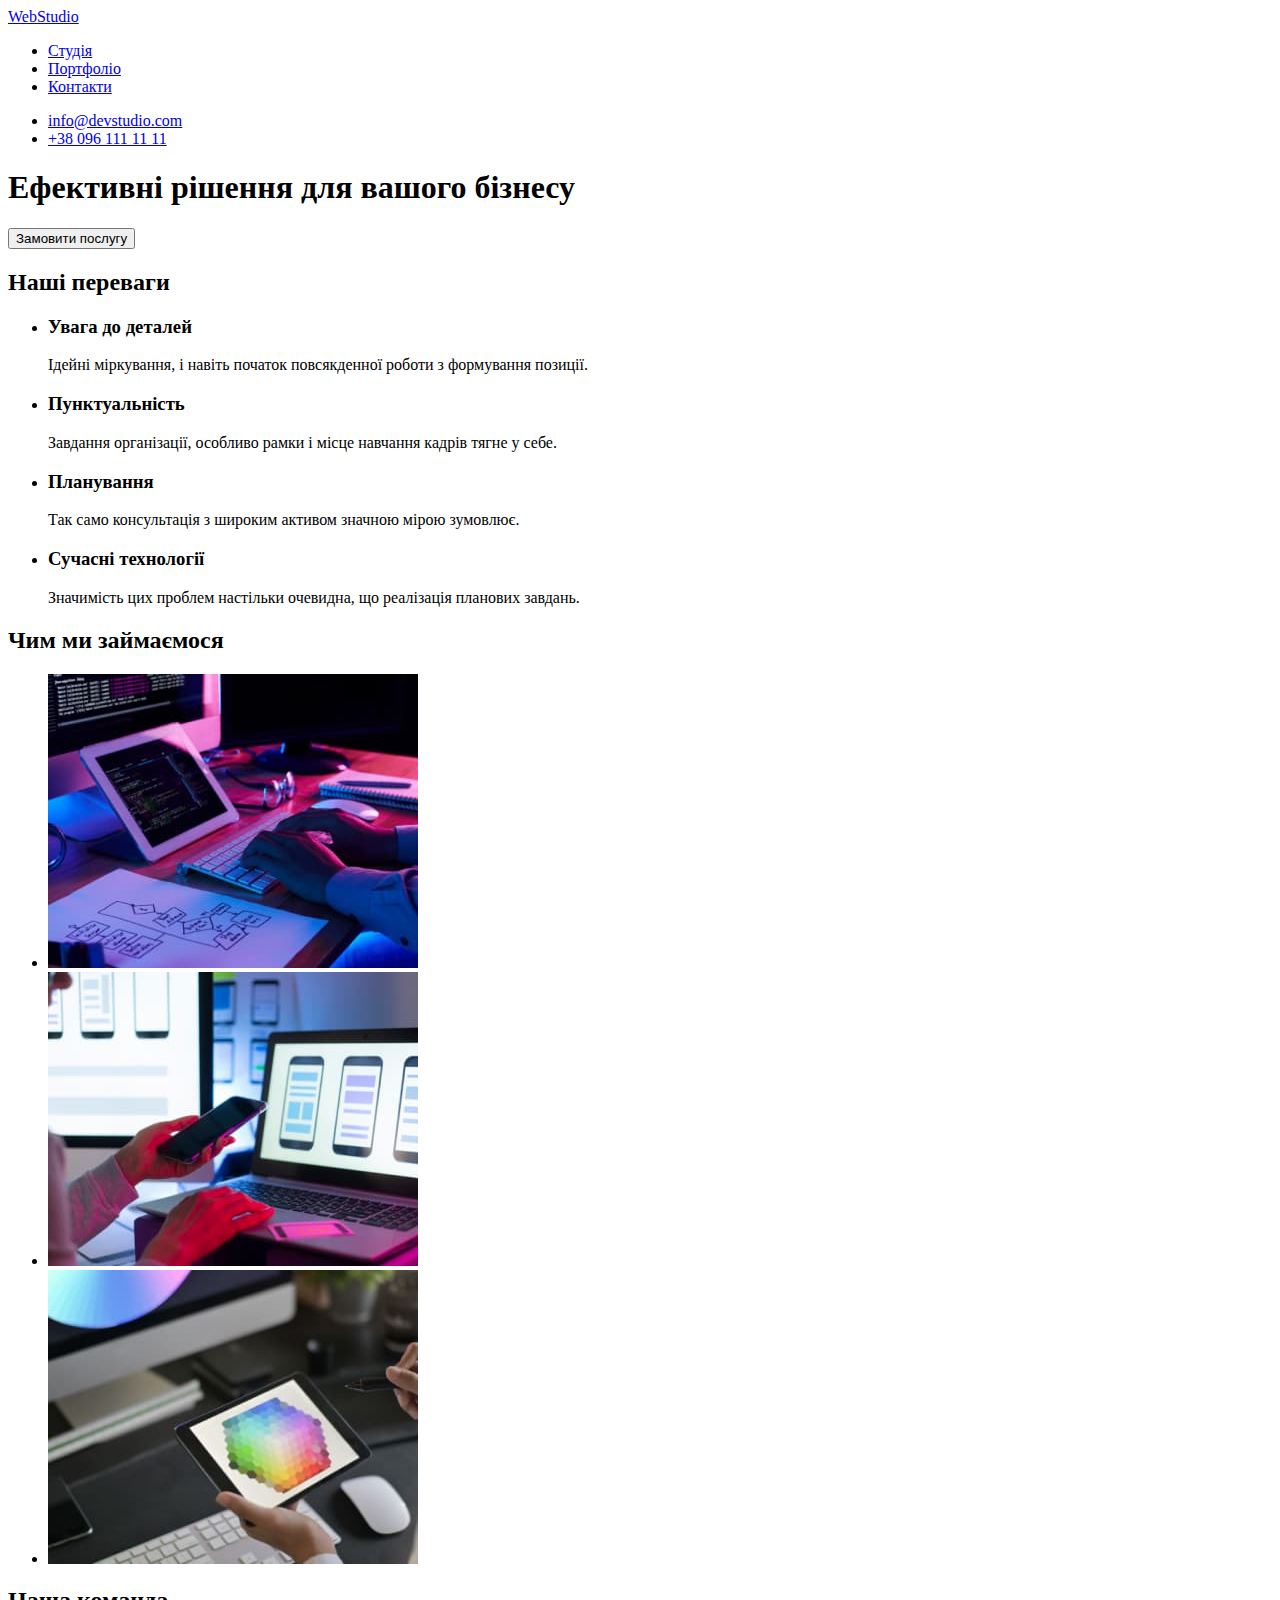
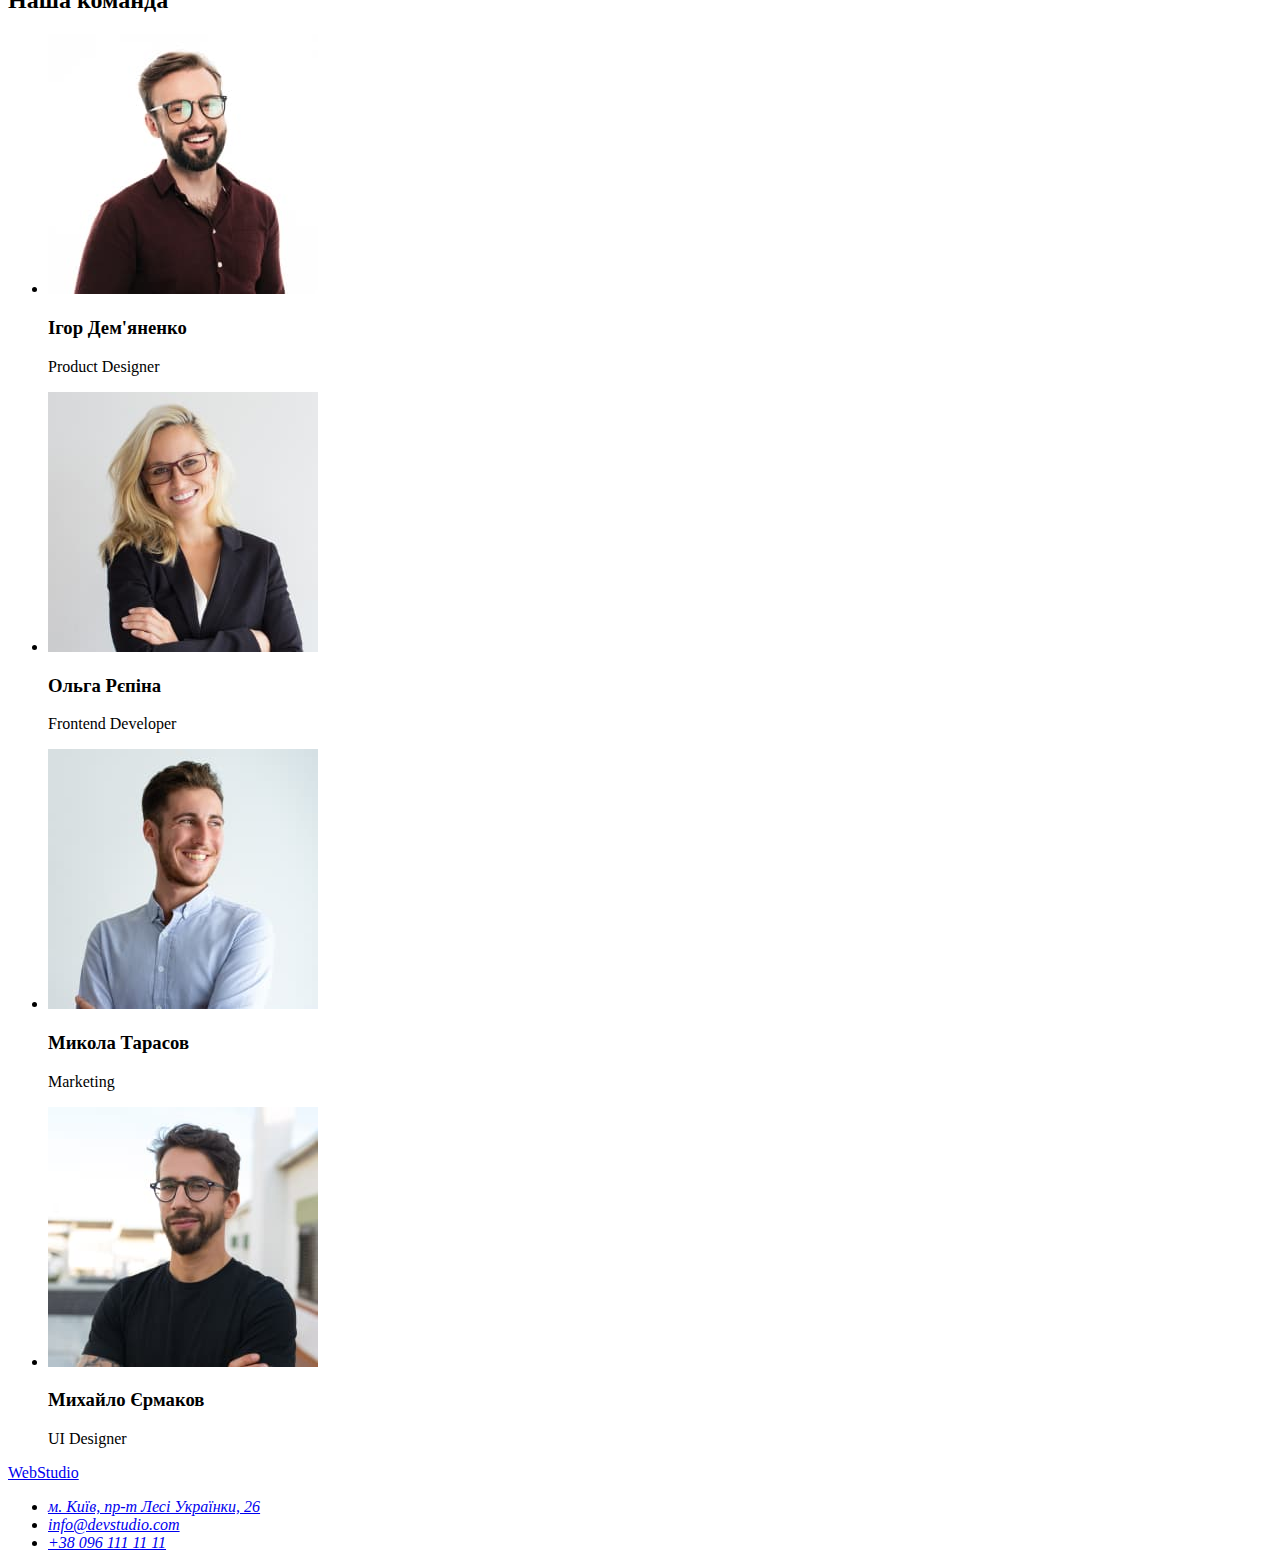
==== index.html @ 075a91c1 "copy" ====
<!DOCTYPE html>
<html lang="uk">
  <head>
    <meta charset="UTF-8" />
    <meta http-equiv="X-UA-Compatible" content="IE=edge" />
    <meta name="viewport" content="width=device-width, initial-scale=1.0" />
    <title>Document</title>
  </head>
  <body>
    <header>
      <nav>
        <a href="./index.html">WebStudio</a>
        <ul>
          <li>
            <a href="./index.html">Студія</a>
          </li>
          <li>
            <a href="#">Портфоліо</a>
          </li>
          <li>
            <a href="#">Контакти</a>
          </li>
        </ul>
      </nav>
      <ul>
        <li><a href="mailto:info@devstudio.com"> info@devstudio.com</a></li>
        <li><a href="tel:+380961111111">+38 096 111 11 11</a></li>
      </ul>
    </header>
    <main>
      <section>
        <h1>Ефективні рішення для вашого бізнесу</h1>
        <button type="button">Замовити послугу</button>
      </section>
      <section>
        <h2>Наші переваги</h2>
        <ul>
          <li>
            <h3>Увага до деталей</h3>
            <p>Ідейні міркування, і навіть початок повсякденної роботи з формування позиції.</p>
          </li>
          <li>
            <h3>Пунктуальність</h3>
            <p>Завдання організації, особливо рамки і місце навчання кадрів тягне у себе.</p>
          </li>
          <li>
            <h3>Планування</h3>
            <p>Так само консультація з широким активом значною мірою зумовлює.</p>
          </li>
          <li>
            <h3>Сучасні технології</h3>
            <p>Значимість цих проблем настільки очевидна, що реалізація планових завдань.</p>
          </li>
        </ul>
      </section>
      <section>
        <h2>Чим ми займаємося</h2>
        <ul>
          <li>
            <img src="./images/img(1).jpg" alt="Написання коду за комп'ютером" width="370" />
          </li>
          <li>
            <img src="./images/img(2).jpg" alt="Розроблення мобільного додатку" width="370" />
          </li>
          <li>
            <img src="./images/img(3).jpg" alt="Коло кольорів" width="370" />
          </li>
        </ul>
      </section>
      <section>
        <h2>Наша команда</h2>
        <ul>
          <li>
            <img src="./images/img(4).jpg" alt="Ігор Дем'яненко" width="270" />
            <h3>Ігор Дем'яненко</h3>
            <p>Product Designer</p>
          </li>
          <li>
            <img src="./images/img(5).jpg" alt="Ольга Рєпіна" width="270" />
            <h3>Ольга Рєпіна</h3>
            <p>Frontend Developer</p>
          </li>
          <li>
            <img src="./images/img(6).jpg" alt="Микола Тарасов" width="270" />
            <h3>Микола Тарасов</h3>
            <p>Marketing</p>
          </li>
          <li>
            <img src="./images/img(7).jpg" alt="Михайло Єрмаков" width="270" />
            <h3>Михайло Єрмаков</h3>
            <p>UI Designer</p>
          </li>
        </ul>
      </section>
    </main>
    <footer>
      <a href="./index.html">WebStudio</a>
      <address>
        <ul>
          <li>
            <a
              href="https://goo.gl/maps/CPtrU1FHBa2aNyZL9"
              target="_blank"
              rel="noopener noreferrer nofollow"
              >м. Київ, пр-т Лесі Українки, 26</a
            >
          </li>
          <li><a href="mailto:info@devstudio.com">info@devstudio.com</a></li>
          <li><a href="tel:+380961111111">+38 096 111 11 11</a></li>
        </ul>
      </address>
    </footer>
  </body>
</html>
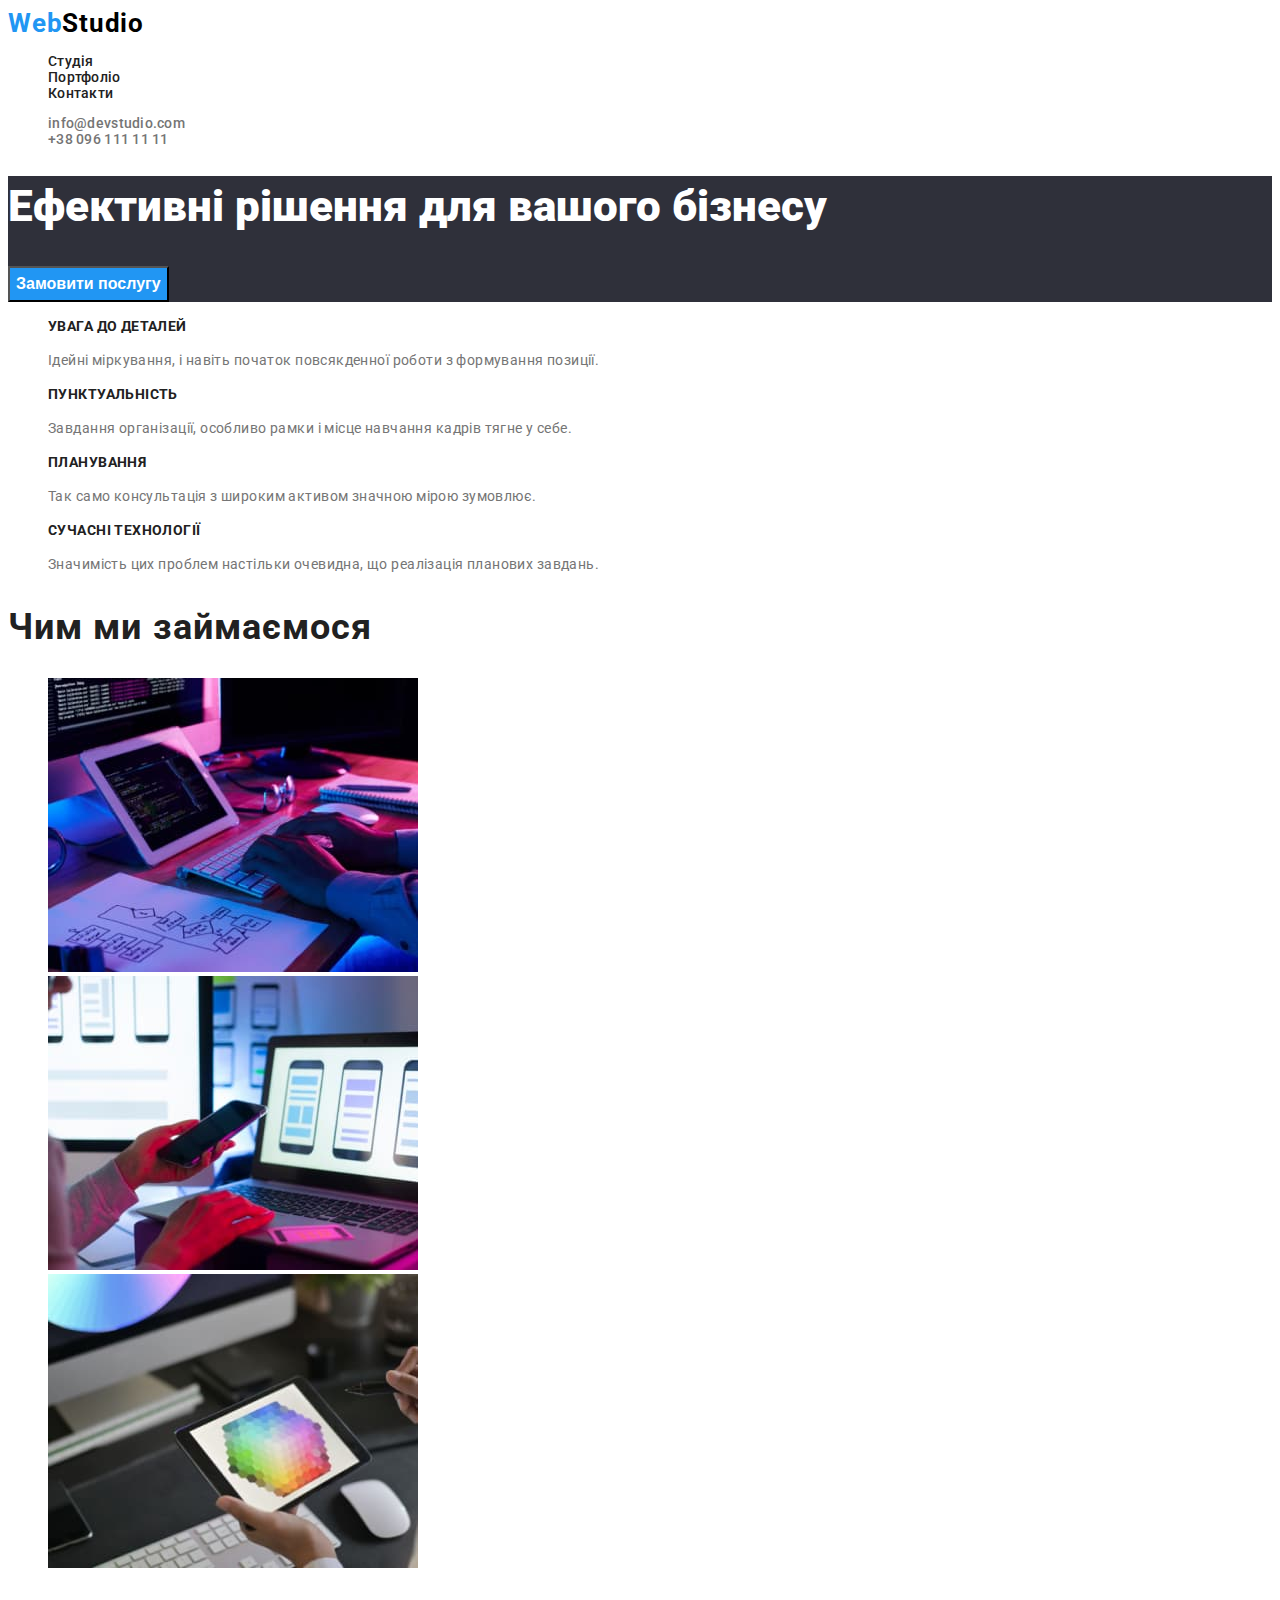
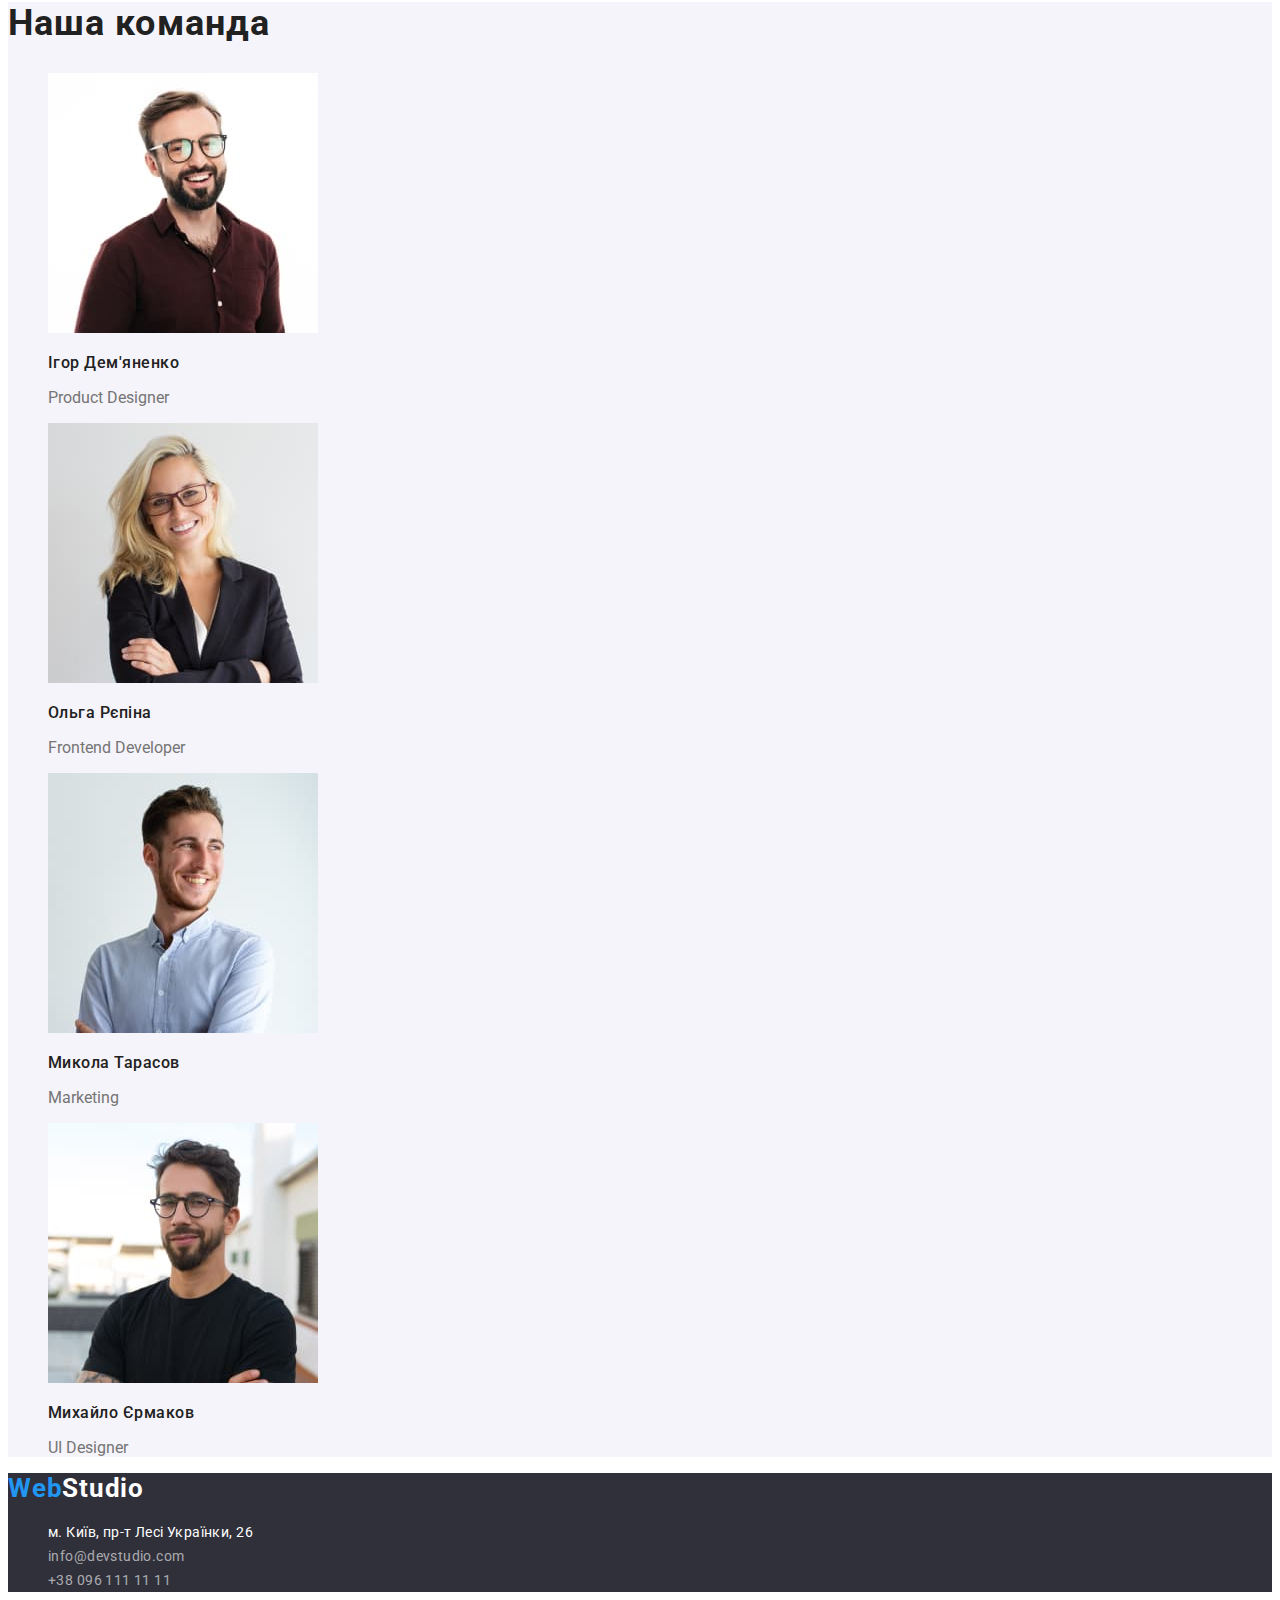
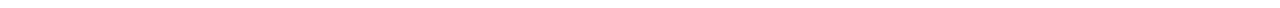
==== commit 9dd469b3: "додано стилі" ====
--- a/index.html
+++ b/index.html
@@ -5,56 +5,63 @@
     <meta http-equiv="X-UA-Compatible" content="IE=edge" />
     <meta name="viewport" content="width=device-width, initial-scale=1.0" />
     <title>Document</title>
+    <link rel="stylesheet" href="./css/styles.css" />
+    <link rel="preconnect" href="https://fonts.googleapis.com" />
+    <link rel="preconnect" href="https://fonts.gstatic.com" crossorigin />
+    <link
+      href="https://fonts.googleapis.com/css2?family=Raleway:wght@700&family=Roboto:wght@400;500;700;900&display=swap"
+      rel="stylesheet"
+    />
   </head>
   <body>
-    <header>
+    <header class="header">
       <nav>
-        <a href="./index.html">WebStudio</a>
-        <ul>
+        <a class="logo" href="./index.html"><span class="logo-accent">Web</span>Studio</a>
+        <ul class="list">
           <li>
-            <a href="./index.html">Студія</a>
+            <a class="link" href="./index.html">Студія</a>
           </li>
           <li>
-            <a href="#">Портфоліо</a>
+            <a class="link" href="./portfolio.html">Портфоліо</a>
           </li>
           <li>
-            <a href="#">Контакти</a>
+            <a class="link" href="#">Контакти</a>
           </li>
         </ul>
       </nav>
-      <ul>
-        <li><a href="mailto:info@devstudio.com"> info@devstudio.com</a></li>
-        <li><a href="tel:+380961111111">+38 096 111 11 11</a></li>
+      <ul class="list-contact">
+        <li><a class="link-contact" href="mailto:info@devstudio.com"> info@devstudio.com</a></li>
+        <li><a class="link-contact" href="tel:+380961111111">+38 096 111 11 11</a></li>
       </ul>
     </header>
     <main>
-      <section>
-        <h1>Ефективні рішення для вашого бізнесу</h1>
-        <button type="button">Замовити послугу</button>
+      <section class="hero">
+        <h1 class="hero-title">Ефективні рішення для вашого бізнесу</h1>
+        <button class="hero-button" type="button">Замовити послугу</button>
       </section>
       <section>
-        <h2>Наші переваги</h2>
+        <h2 class="visually-hidden">Наші переваги</h2>
         <ul>
           <li>
-            <h3>Увага до деталей</h3>
-            <p>Ідейні міркування, і навіть початок повсякденної роботи з формування позиції.</p>
+            <h3 class="subtitle">Увага до деталей</h3>
+            <p class="subtitle-paragraph">Ідейні міркування, і навіть початок повсякденної роботи з формування позиції.</p>
           </li>
           <li>
-            <h3>Пунктуальність</h3>
-            <p>Завдання організації, особливо рамки і місце навчання кадрів тягне у себе.</p>
+            <h3 class="subtitle">Пунктуальність</h3>
+            <p class="subtitle-paragraph">Завдання організації, особливо рамки і місце навчання кадрів тягне у себе.</p>
           </li>
           <li>
-            <h3>Планування</h3>
-            <p>Так само консультація з широким активом значною мірою зумовлює.</p>
+            <h3 class="subtitle">Планування</h3>
+            <p class="subtitle-paragraph">Так само консультація з широким активом значною мірою зумовлює.</p>
           </li>
           <li>
-            <h3>Сучасні технології</h3>
-            <p>Значимість цих проблем настільки очевидна, що реалізація планових завдань.</p>
+            <h3 class="subtitle">Сучасні технології</h3>
+            <p class="subtitle-paragraph">Значимість цих проблем настільки очевидна, що реалізація планових завдань.</p>
           </li>
         </ul>
       </section>
       <section>
-        <h2>Чим ми займаємося</h2>
+        <h2 class="third-title">Чим ми займаємося</h2>
         <ul>
           <li>
             <img src="./images/img(1).jpg" alt="Написання коду за комп'ютером" width="370" />
@@ -67,46 +74,46 @@
           </li>
         </ul>
       </section>
-      <section>
-        <h2>Наша команда</h2>
+      <section class="our-team">
+        <h2 class="our-team-title">Наша команда</h2>
         <ul>
           <li>
             <img src="./images/img(4).jpg" alt="Ігор Дем'яненко" width="270" />
-            <h3>Ігор Дем'яненко</h3>
-            <p>Product Designer</p>
+            <h3 class="our-team-subtitle">Ігор Дем'яненко</h3>
+            <p class="our-team-paragraph">Product Designer</p>
           </li>
           <li>
             <img src="./images/img(5).jpg" alt="Ольга Рєпіна" width="270" />
-            <h3>Ольга Рєпіна</h3>
-            <p>Frontend Developer</p>
+            <h3 class="our-team-subtitle">Ольга Рєпіна</h3>
+            <p class="our-team-paragraph">Frontend Developer</p>
           </li>
           <li>
             <img src="./images/img(6).jpg" alt="Микола Тарасов" width="270" />
-            <h3>Микола Тарасов</h3>
-            <p>Marketing</p>
+            <h3 class="our-team-subtitle">Микола Тарасов</h3>
+            <p class="our-team-paragraph">Marketing</p>
           </li>
           <li>
             <img src="./images/img(7).jpg" alt="Михайло Єрмаков" width="270" />
-            <h3>Михайло Єрмаков</h3>
-            <p>UI Designer</p>
+            <h3 class="our-team-subtitle">Михайло Єрмаков</h3>
+            <p class="our-team-paragraph">UI Designer</p>
           </li>
         </ul>
       </section>
     </main>
-    <footer>
-      <a href="./index.html">WebStudio</a>
-      <address>
+    <footer class="footer">
+      <a class="logo-footer" href="./index.html"><span class="logo-accent">Web</span>Studio</a>
+      <address >
         <ul>
           <li>
-            <a
+            <a class="link-address"
               href="https://goo.gl/maps/CPtrU1FHBa2aNyZL9"
               target="_blank"
               rel="noopener noreferrer nofollow"
               >м. Київ, пр-т Лесі Українки, 26</a
             >
           </li>
-          <li><a href="mailto:info@devstudio.com">info@devstudio.com</a></li>
-          <li><a href="tel:+380961111111">+38 096 111 11 11</a></li>
+          <li><a class="link-contact-address" href="mailto:info@devstudio.com">info@devstudio.com</a></li>
+          <li><a class="link-contact-address" href="tel:+380961111111">+38 096 111 11 11</a></li>
         </ul>
       </address>
     </footer>
--- a/css/styles.css
+++ b/css/styles.css
@@ -0,0 +1,247 @@
+:root{
+    --color-brend:#2F303A;
+    --color-accent:#2196F3;
+    --coolor-background:#FFFFFF;
+    --text-color:#212121;
+
+}
+
+body{
+background-color: #fff;
+font-family: 'Roboto', 'Raleway', sans-serif;
+color: var(--text-color);
+}
+
+ul{list-style: none;}
+
+.header{background-color: var(--coolor-background);}
+
+.logo{
+    color:#000000;
+    font-style: normal;
+    font-weight: 700;
+    font-size: 26px;
+    line-height: 31px;
+    letter-spacing: 0.03em;
+    text-decoration: none;
+}
+.logo-accent{
+    color: var(--color-accent);
+}
+
+.list{
+    list-style: none;
+    font-style: normal;
+    font-weight: 500;
+    font-size: 14px;
+    line-height: 16px;
+    letter-spacing: 0.02em;
+}
+
+.list-contact{
+    list-style: none;
+    font-style: normal;
+    font-weight: 500;
+    font-size: 14px;
+    line-height: 16px;
+    letter-spacing: 0.02em;
+    
+}
+
+.link{
+    text-decoration: none;
+    font-style: normal;
+    color: var(--text-color)
+}
+.link:hover{color:var(--color-accent)}
+
+.link:focus{color:var(--color-accent)}
+
+.link-contact{
+    text-decoration: none;
+    font-style: normal;
+    color: #757575;
+}
+.link-contact:hover{color:var(--color-accent)}
+
+.link-co:focus{color:var(--color-accent)}
+
+.hero{
+    background-color: var(--color-brend);
+}
+.hero-title{
+    font-style: normal;
+    font-weight: 900;
+    font-size: 44px;
+    line-height: 60px;
+    color: var(--coolor-background)
+}
+.hero-button{
+background-color: var(--color-accent);
+font-style: normal;
+font-weight: 700;
+font-size: 16px;
+line-height: 30px;
+color: var(--coolor-background);
+}
+
+.visually-hidden{
+    position: absolute;
+    white-space: nowrap;
+    width: 1px;
+    height: 1px;
+    overflow: hidden;
+    border: 0;
+    padding: 0;
+    clip: rect(0 0 0 0);
+    clip-path: inset(50%);
+    margin: -1px;
+}
+
+.subtitle{
+    font-style: normal;
+    font-weight: 700;
+    font-size: 14px;
+    line-height: 16px;
+    letter-spacing: 0.03em;
+    text-transform: uppercase;
+}
+
+.subtitle-paragraph{
+    font-style: normal;
+    font-weight: 400;
+    font-size: 14px;
+    line-height: 24px; 
+    letter-spacing: 0.03em;    
+    color: #757575;
+}
+
+.third-title{
+    font-style: normal;
+    font-weight: 700;
+    font-size: 36px;
+    line-height: 42px;
+    letter-spacing: 0.03em;
+}
+
+.our-team{
+    background-color: #F5F4FA;;
+}
+
+.our-team-title{
+    font-style: normal;
+    font-weight: 700;
+    font-size: 36px;
+    line-height: 42px;
+    letter-spacing: 0.03em;
+    
+}
+
+.our-team-subtitle{
+    font-style: normal;
+    font-weight: 500;
+    font-size: 16px;
+    line-height: 19px;
+    letter-spacing: 0.03em;
+}
+
+.our-team-paragraph{
+    font-style: normal;
+    font-weight: 400;
+    font-size: 16px;
+    line-height: 19px;
+    color: #757575;
+}
+
+.footer{
+    background-color: var(--color-brend);
+}
+
+.logo-footer{
+    color:var(--coolor-background);
+    font-style: normal;
+    font-weight: 700;
+    font-size: 26px;
+    line-height: 31px;
+    letter-spacing: 0.03em;
+    text-decoration: none;
+}
+
+.address{
+    text-decoration: none;
+}
+
+.link-address{
+    text-decoration: none;
+    font-style: normal;
+    color: var(--coolor-background);
+    font-weight: 400;
+    font-size: 14px;
+    line-height: 24px;
+    letter-spacing: 0.03em;
+}
+.link-address:hover{color:var(--color-accent)}
+
+.link-address:focus{color:var(--color-accent)}
+
+.link-contact-address{
+    text-decoration: none;
+    font-style: normal; 
+    font-weight: 400;
+    font-size: 14px;
+    line-height: 24px;
+    letter-spacing: 0.03em;
+    color: rgba(255, 255, 255, 0.6);
+}
+.link-contact-address:hover{color:var(--color-accent)}
+
+.link-contact-address:focus{color:var(--color-accent)}
+
+.portfolio{
+    background-color: #fff;
+}
+
+.link-portfolio{
+    text-decoration: none;
+    
+}
+
+.subtitle-portfolio{
+    font-style: normal;
+    font-weight: 700;
+    font-size: 18px;
+    line-height: 36px;  
+    letter-spacing: 0.06em;
+    color: var(--text-color)
+}
+
+.subtitle-portfolio-paragraph{
+    font-style: normal;
+    font-weight: 400;
+    font-size: 16px;
+    line-height: 30px;  
+    letter-spacing: 0.03em;
+    color: #757575;
+}
+
+.button-portfolio{
+    background: #F5F4FA;
+    border-radius: 4px;
+    font-style: normal;
+    font-weight: 500;
+    font-size: 16px;
+    line-height: 26px;
+    letter-spacing: 0.03em;
+}
+
+.button-portfolio:hover{
+background-color: var(--color-accent);
+}
+
+.button-portfolio:focus{
+background-color: var(--color-accent);
+}
+
+.button-portfolio:activ{
+background-color: var(--color-accent);
+}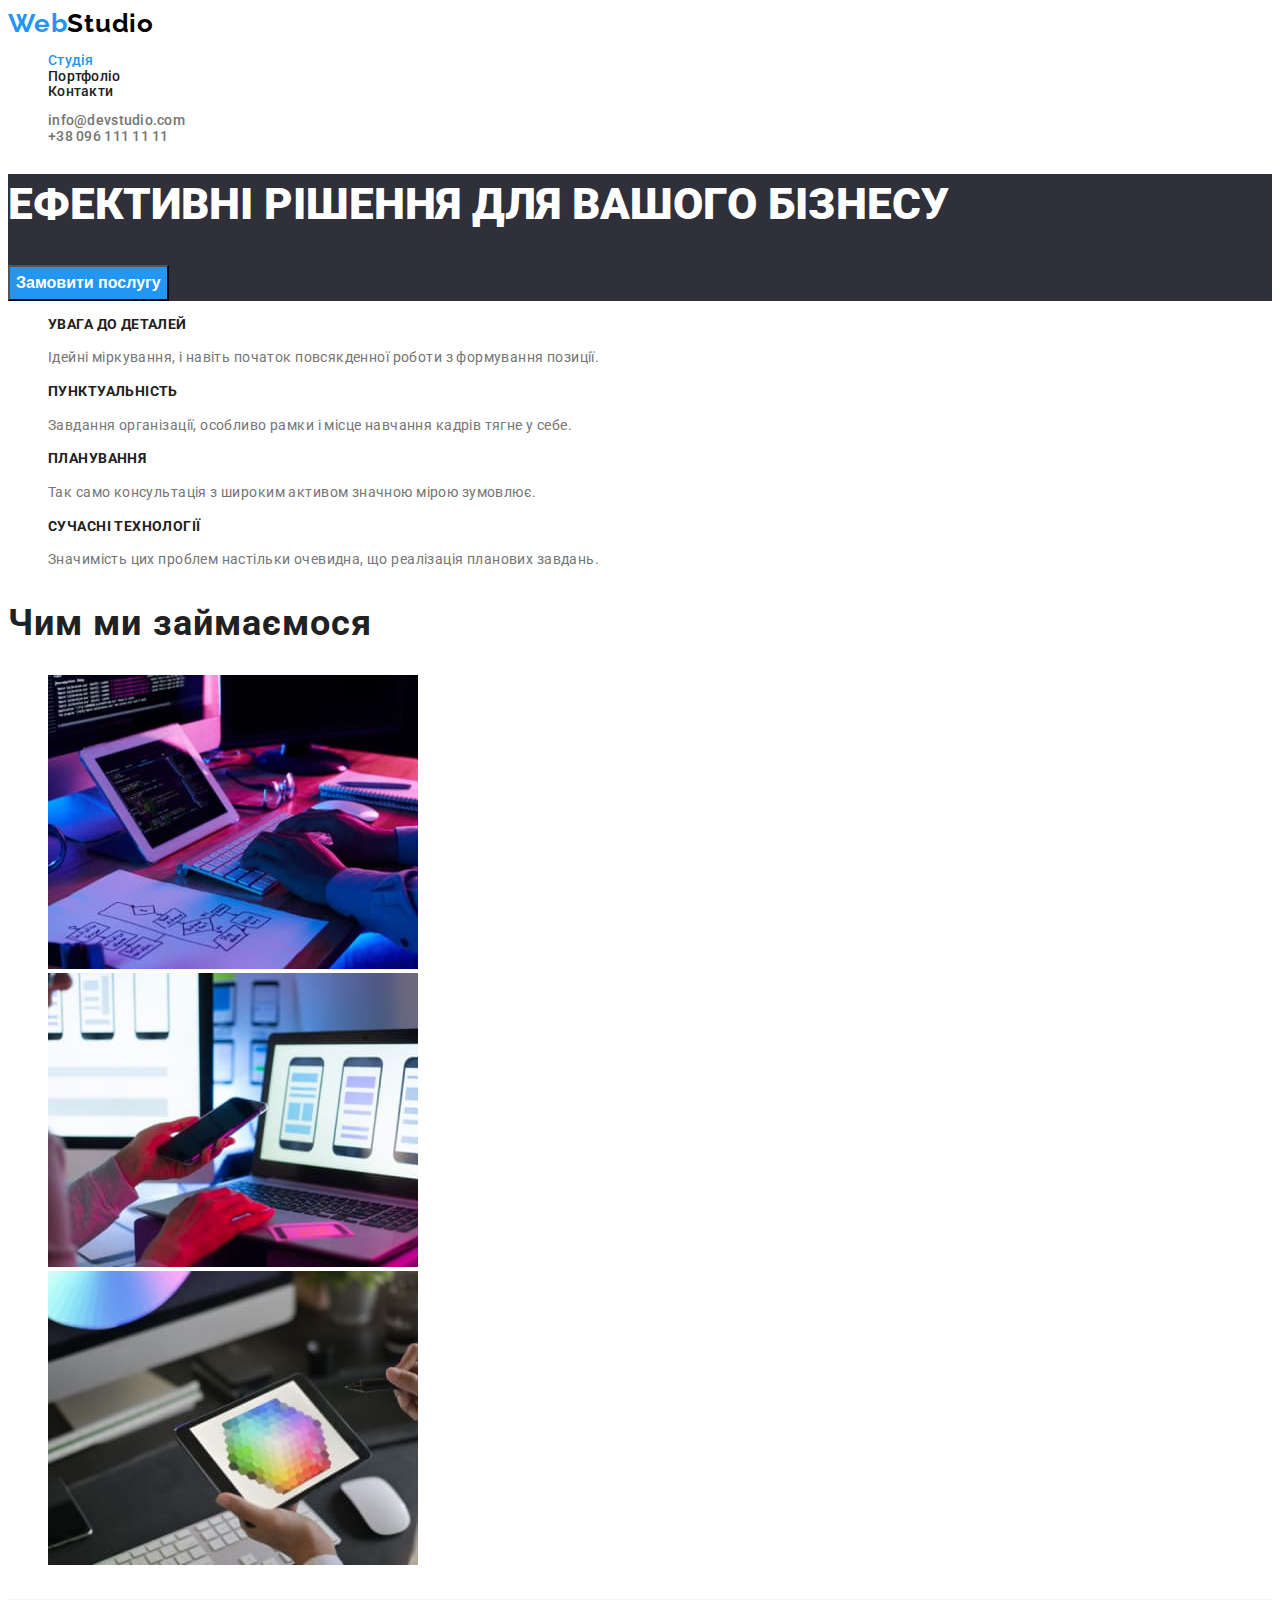
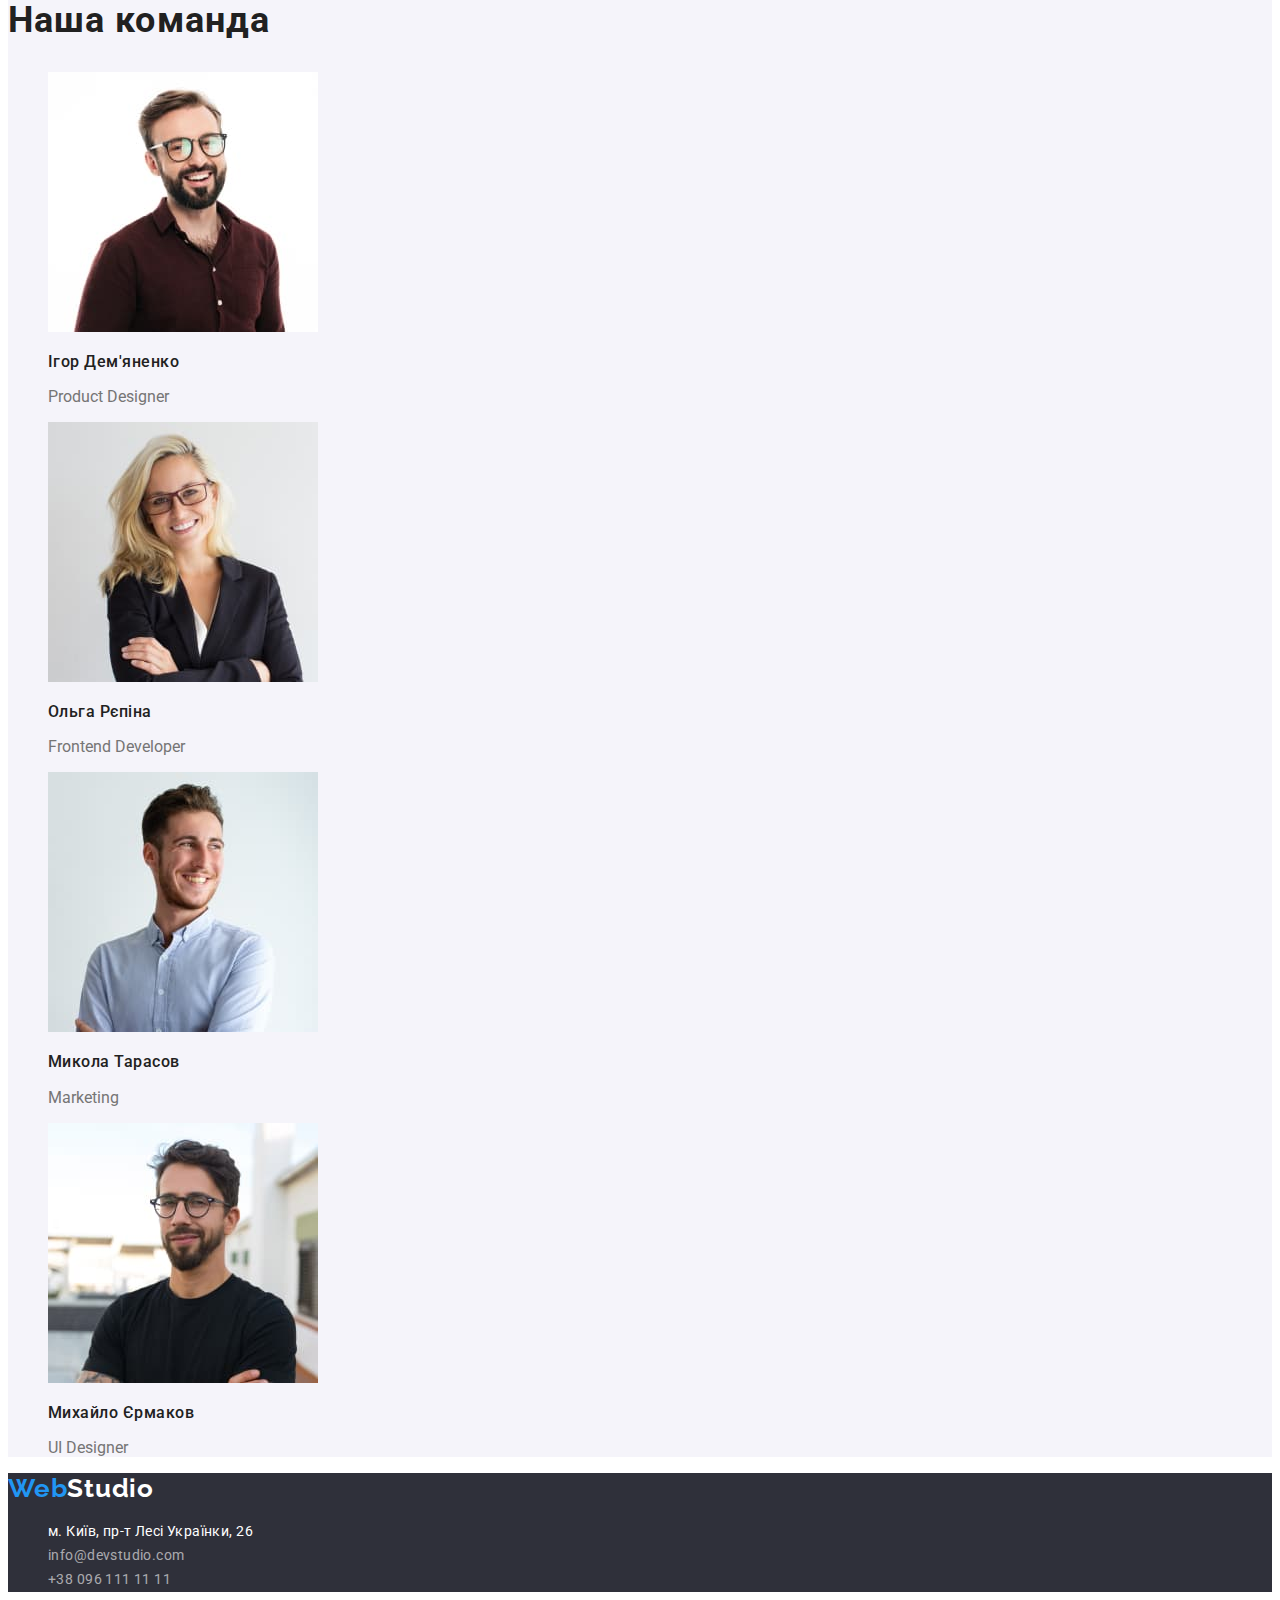
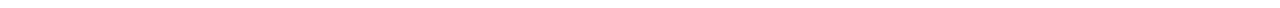
==== commit 084a13a6: "виправлення" ====
--- a/index.html
+++ b/index.html
@@ -19,7 +19,7 @@
         <a class="logo" href="./index.html"><span class="logo-accent">Web</span>Studio</a>
         <ul class="list">
           <li>
-            <a class="link" href="./index.html">Студія</a>
+            <a class="current-link" href="./index.html">Студія</a>
           </li>
           <li>
             <a class="link" href="./portfolio.html">Портфоліо</a>
--- a/css/styles.css
+++ b/css/styles.css
@@ -1,27 +1,28 @@
 :root{
     --color-brend:#2F303A;
     --color-accent:#2196F3;
-    --coolor-background:#FFFFFF;
+    --color-background:#FFFFFF;
     --text-color:#212121;
+    --text-color-optional:#757575;
 
 }
 
 body{
 background-color: #fff;
-font-family: 'Roboto', 'Raleway', sans-serif;
+font-family: 'Roboto', sans-serif;
 color: var(--text-color);
 }
 
 ul{list-style: none;}
 
-.header{background-color: var(--coolor-background);}
+.header{background-color: var(--color-background);}
 
 .logo{
+    font-family: 'Raleway', sans-serif;
     color:#000000;
-    font-style: normal;
     font-weight: 700;
     font-size: 26px;
-    line-height: 31px;
+    line-height: 1.2;
     letter-spacing: 0.03em;
     text-decoration: none;
 }
@@ -31,36 +32,40 @@
 
 .list{
     list-style: none;
-    font-style: normal;
-    font-weight: 500;
-    font-size: 14px;
-    line-height: 16px;
+    font-weight: 500;
+    font-size: 14px;
+    line-height: 1.1;
     letter-spacing: 0.02em;
 }
 
 .list-contact{
     list-style: none;
-    font-style: normal;
-    font-weight: 500;
-    font-size: 14px;
-    line-height: 16px;
+    font-weight: 500;
+    font-size: 14px;
+    line-height: 1.1;
     letter-spacing: 0.02em;
     
 }
 
 .link{
     text-decoration: none;
-    font-style: normal;
     color: var(--text-color)
 }
 .link:hover{color:var(--color-accent)}
 
 .link:focus{color:var(--color-accent)}
 
+.current-link{
+    text-decoration: none;
+    color: var(--color-accent)
+}
+.current-link:hover{color:var(--color-accent)}
+
+.current-link:focus{color:var(--color-accent)}
+
 .link-contact{
     text-decoration: none;
-    font-style: normal;
-    color: #757575;
+    color: var(--text-color-optional);
 }
 .link-contact:hover{color:var(--color-accent)}
 
@@ -70,19 +75,19 @@
     background-color: var(--color-brend);
 }
 .hero-title{
-    font-style: normal;
+    text-transform: uppercase;
     font-weight: 900;
     font-size: 44px;
-    line-height: 60px;
-    color: var(--coolor-background)
+    line-height: 1.4;
+    color: var(--color-background)
 }
 .hero-button{
 background-color: var(--color-accent);
-font-style: normal;
 font-weight: 700;
 font-size: 16px;
-line-height: 30px;
-color: var(--coolor-background);
+line-height: 1.9;
+color: var(--color-background);
+cursor: pointer;
 }
 
 .visually-hidden{
@@ -99,28 +104,25 @@
 }
 
 .subtitle{
-    font-style: normal;
-    font-weight: 700;
-    font-size: 14px;
-    line-height: 16px;
+    font-weight: 700;
+    font-size: 14px;
+    line-height: 1.1;
     letter-spacing: 0.03em;
     text-transform: uppercase;
 }
 
 .subtitle-paragraph{
-    font-style: normal;
-    font-weight: 400;
-    font-size: 14px;
-    line-height: 24px; 
+    font-weight: 400;
+    font-size: 14px;
+    line-height: 1.7; 
     letter-spacing: 0.03em;    
-    color: #757575;
+    color: var(--text-color-optional);
 }
 
 .third-title{
-    font-style: normal;
     font-weight: 700;
     font-size: 36px;
-    line-height: 42px;
+    line-height: 1.2;
     letter-spacing: 0.03em;
 }
 
@@ -129,28 +131,25 @@
 }
 
 .our-team-title{
-    font-style: normal;
     font-weight: 700;
     font-size: 36px;
-    line-height: 42px;
+    line-height: 1.2;
     letter-spacing: 0.03em;
     
 }
 
 .our-team-subtitle{
-    font-style: normal;
-    font-weight: 500;
-    font-size: 16px;
-    line-height: 19px;
+    font-weight: 500;
+    font-size: 16px;
+    line-height: 1.2;
     letter-spacing: 0.03em;
 }
 
 .our-team-paragraph{
-    font-style: normal;
-    font-weight: 400;
-    font-size: 16px;
-    line-height: 19px;
-    color: #757575;
+    font-weight: 400;
+    font-size: 16px;
+    line-height: 1.2;
+    color: var(--text-color-optional);
 }
 
 .footer{
@@ -158,26 +157,26 @@
 }
 
 .logo-footer{
-    color:var(--coolor-background);
+    font-family: 'Raleway', sans-serif;
+    color:var(--color-background);
+    font-weight: 700;
+    font-size: 26px;
+    line-height: 1.2;
+    letter-spacing: 0.03em;
+    text-decoration: none;
+}
+
+.address{
+    text-decoration: none;
+}
+
+.link-address{
+    text-decoration: none;
     font-style: normal;
-    font-weight: 700;
-    font-size: 26px;
-    line-height: 31px;
-    letter-spacing: 0.03em;
-    text-decoration: none;
-}
-
-.address{
-    text-decoration: none;
-}
-
-.link-address{
-    text-decoration: none;
-    font-style: normal;
-    color: var(--coolor-background);
-    font-weight: 400;
-    font-size: 14px;
-    line-height: 24px;
+    color: var(--color-background);
+    font-weight: 400;
+    font-size: 14px;
+    line-height: 1.7;
     letter-spacing: 0.03em;
 }
 .link-address:hover{color:var(--color-accent)}
@@ -189,7 +188,7 @@
     font-style: normal; 
     font-weight: 400;
     font-size: 14px;
-    line-height: 24px;
+    line-height: 1.7;
     letter-spacing: 0.03em;
     color: rgba(255, 255, 255, 0.6);
 }
@@ -198,7 +197,7 @@
 .link-contact-address:focus{color:var(--color-accent)}
 
 .portfolio{
-    background-color: #fff;
+    background-color: var(--color-background);
 }
 
 .link-portfolio{
@@ -207,41 +206,41 @@
 }
 
 .subtitle-portfolio{
-    font-style: normal;
     font-weight: 700;
     font-size: 18px;
-    line-height: 36px;  
+    line-height: 2;  
     letter-spacing: 0.06em;
     color: var(--text-color)
 }
 
 .subtitle-portfolio-paragraph{
-    font-style: normal;
-    font-weight: 400;
-    font-size: 16px;
-    line-height: 30px;  
-    letter-spacing: 0.03em;
-    color: #757575;
+    font-weight: 400;
+    font-size: 16px;
+    line-height: 1.8;  
+    letter-spacing: 0.03em;
+    color: var(--text-color-optional);
 }
 
 .button-portfolio{
     background: #F5F4FA;
     border-radius: 4px;
-    font-style: normal;
-    font-weight: 500;
-    font-size: 16px;
-    line-height: 26px;
-    letter-spacing: 0.03em;
+    font-weight: 500;
+    font-size: 16px;
+    line-height: 1.6;
+    letter-spacing: 0.03em;
+    cursor: pointer;
 }
 
 .button-portfolio:hover{
 background-color: var(--color-accent);
+color: var(--color-background)
 }
 
 .button-portfolio:focus{
 background-color: var(--color-accent);
-}
-
-.button-portfolio:activ{
+color: var(--color-background)
+}
+
+.button-portfolio:active{
 background-color: var(--color-accent);
 }